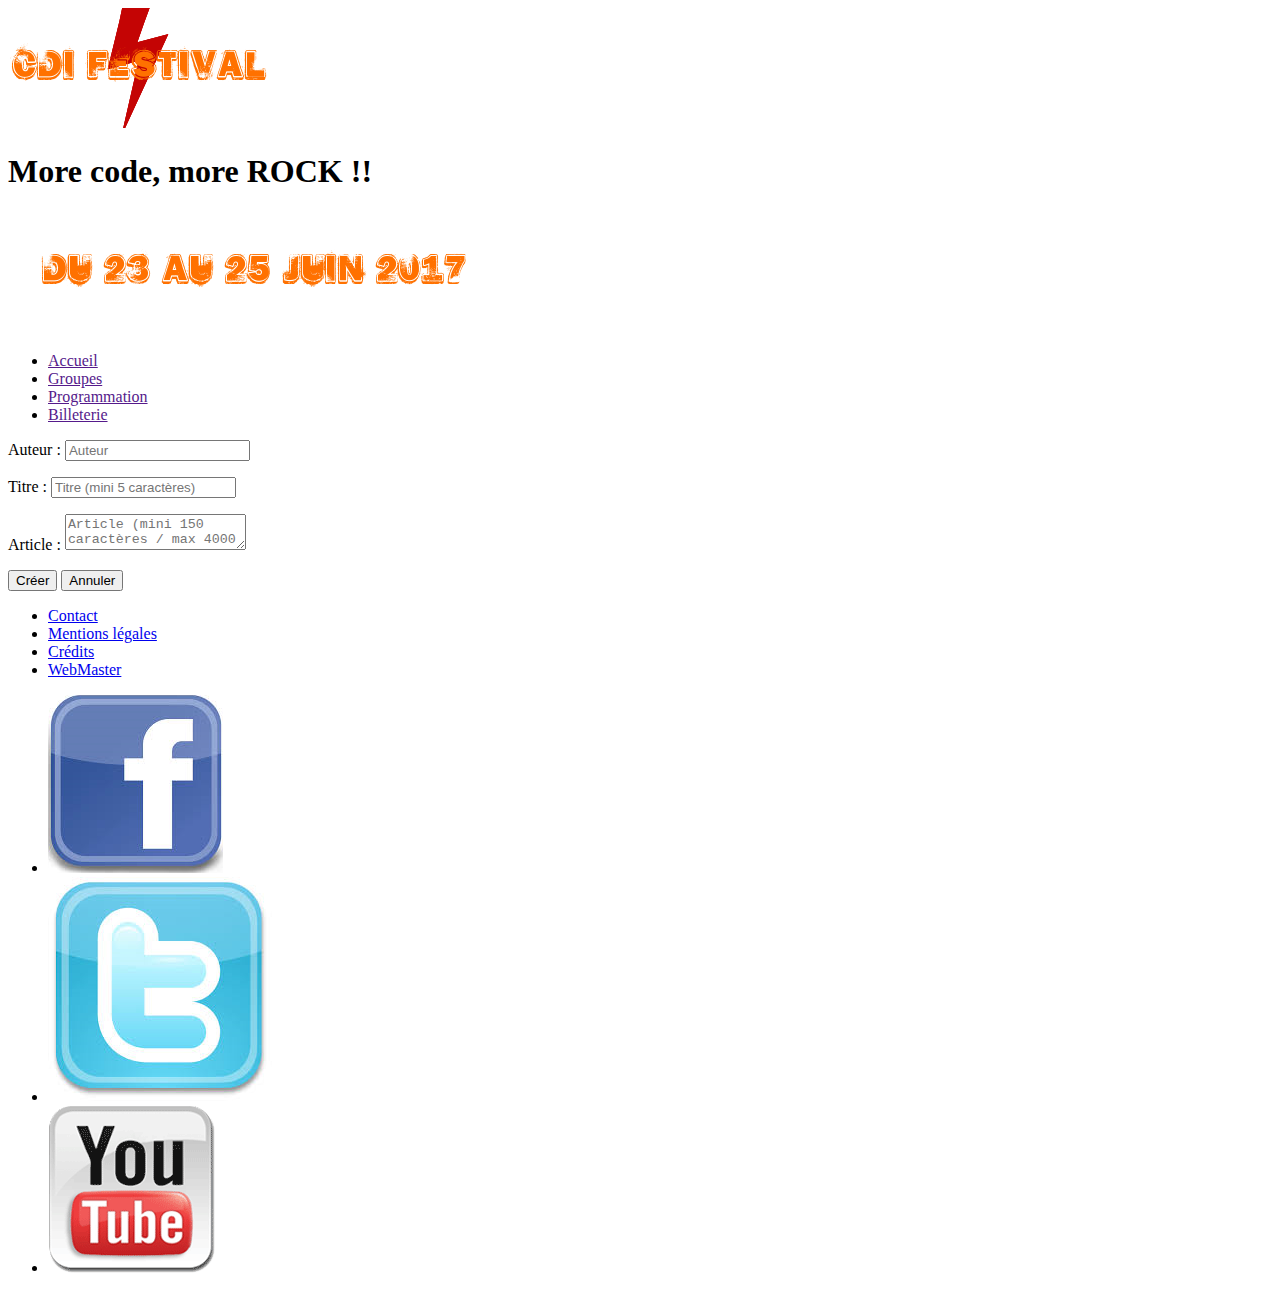
==== CDI-Festival/WebContent/view/article/createArticle.html @ cd0e251f "update createArticle.html" ====
<!DOCTYPE html>

<html lang="fr">

<head>
<meta charset="utf-8" />
<title>Accueil Festival</title>
<link rel="stylesheet" type="text/css" href="http://localhost:8085/CDI_Festival/style/articleStyle.css">
</head>

<body>


<!--  Banner with logo and text -->
	<header class="banner">
		<img id="banner_logo" src="../../images//banner/logo.png">
		<h1 id="slogan">More code, more ROCK !!</h1>
		<img id="banner_dates" src="../../images/banner/dates.png">
	</header>


<!-- Navigation menu bar -->
	<nav id="menu">
		<ul>
			<li><a href="">Accueil</a></li>
			<li><a href="">Groupes</a></li>
			<li><a href="">Programmation</a></li>
			<li><a href="">Billeterie</a></li>
		</ul>
	</nav>


<!-- News maker -->

	<div class="containercreate">
		<form onsubmit="A VENIR" name="btncreate" action="http://localhost:8085/CDI_Festival/article/add" method="post">
			<p>	<label class="aligne" for="author">Auteur :</label> <input type="text" id="author" name="author" placeholder="Auteur"></p>
   	 		<p> <label class="aligne" for="title">Titre :</label> <input type="text" id="title" name="title" placeholder="Titre (mini 5 caractères)"> </p>
   	 		<p> <label class="aligne" for="content">Article :</label> <textarea id="content" name="content" placeholder="Article (mini 150 caractères / max 4000 caractères)"></textarea> </p>
   	 		<div class="btn">
    			<button name="btncreate" type="submit">Créer</button>
    			<button name="btncancel" type="reset">Annuler</button>
    		</div> 
		</form>
	</div>
   	
<!-- Footer with informations, partners and links -->
	<footer class="footer_container">
			<ul class="footer_links, footer_list">
				<li><a href="#">Contact</a></li>
				<li><a href="#">Mentions légales</a></li>
				<li><a href="#">Crédits</a></li>
				<li><a href="#">WebMaster</a></li>
			</ul>
			<ul class="footer_socials, footer_list">
				<li><a href="#"><img id="logo_FB" class="icon" src="../../images/socials/logoFB.png"></a></li>
				<li><a href="#"><img id="logo_Twitter" class="icon" src="../../images/socials/logoTwitter.png"></a></li>
				<li><a href="#"><img id="logo_YT" class="icon" src="../../images/socials/logoYT.png"></a></li>
			</ul>
	</footer>
</body>
</html>
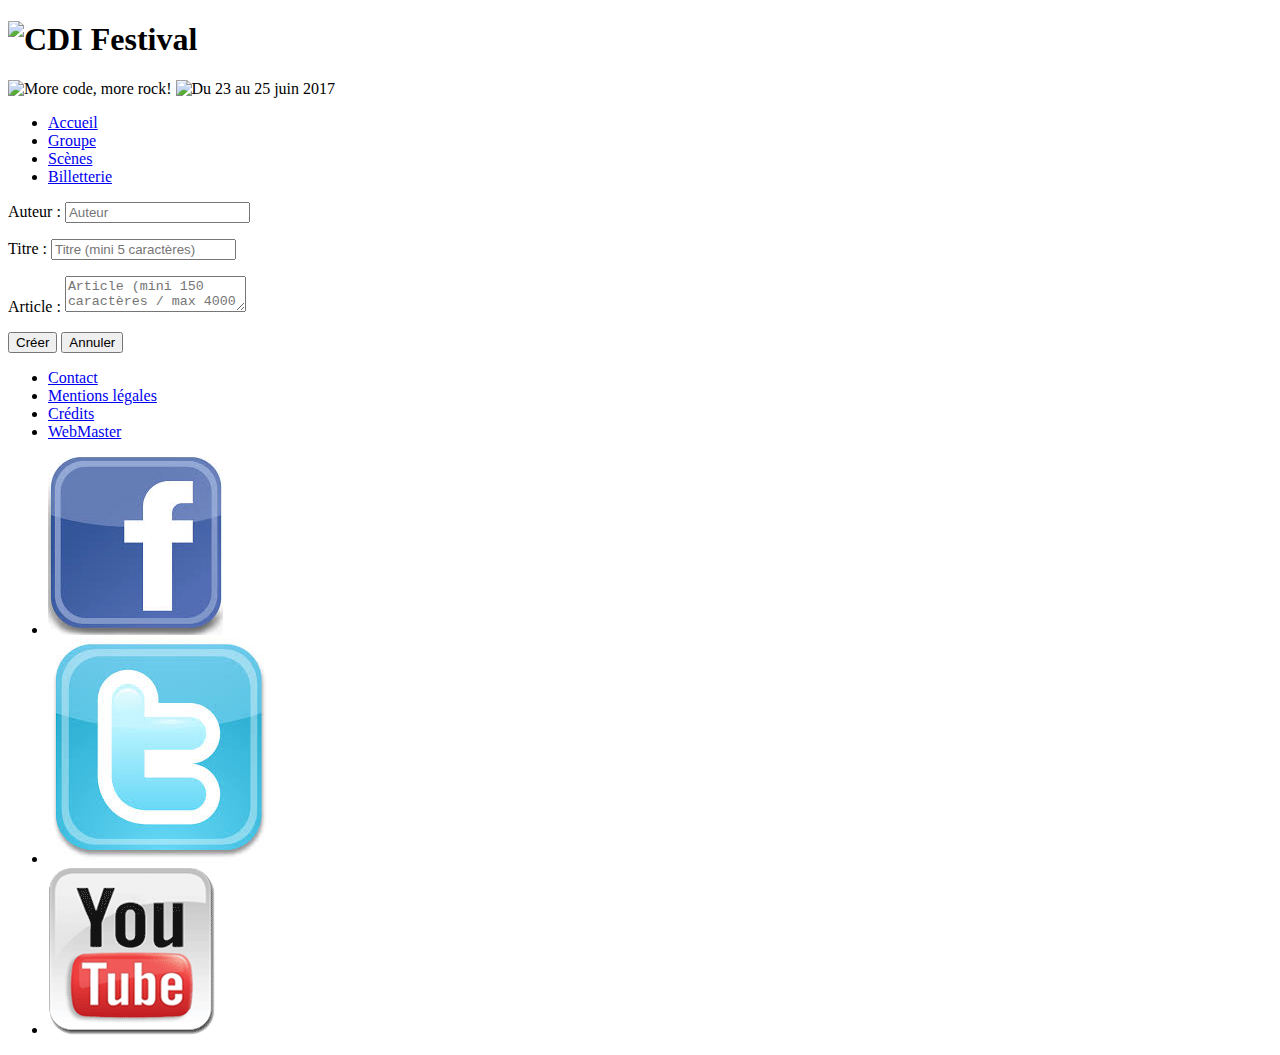
==== commit 5f5ed13f: "Update (Index / Article / ArticleController / createArticle / header / menu / style) Create (article" ====
--- a/CDI-Festival/WebContent/view/article/createArticle.html
+++ b/CDI-Festival/WebContent/view/article/createArticle.html
@@ -6,6 +6,7 @@
 <meta charset="utf-8" />
 <title>Accueil Festival</title>
 <link rel="stylesheet" type="text/css" href="http://localhost:8085/CDI_Festival/style/articleStyle.css">
+<link rel="stylesheet" type="text/css" href="http://localhost:8085/CDI_Festival/style/style.css" />
 </head>
 
 <body>
@@ -13,19 +14,23 @@
 
 <!--  Banner with logo and text -->
 	<header class="banner">
-		<img id="banner_logo" src="../../images//banner/logo.png">
-		<h1 id="slogan">More code, more ROCK !!</h1>
-		<img id="banner_dates" src="../../images/banner/dates.png">
+		<div class="row">
+			<h1>
+				<img id="logo" src="http://localhost:8085/CDI_Festival/images/banner/logo.png" alt="CDI Festival" />
+			</h1>
+			<img class="text" src="http://localhost:8085/CDI_Festival/images/banner/headline.png" alt="More code, more rock!" />
+			<img class="text" src="http://localhost:8085/CDI_Festival/images/banner/dates.png" alt="Du 23 au 25 juin 2017" />
+		</div>
 	</header>
 
 
 <!-- Navigation menu bar -->
-	<nav id="menu">
+	<nav>
 		<ul>
-			<li><a href="">Accueil</a></li>
-			<li><a href="">Groupes</a></li>
-			<li><a href="">Programmation</a></li>
-			<li><a href="">Billeterie</a></li>
+			<li><a href="http://localhost:8085/CDI_Festival/accueil">Accueil</a></li>
+			<li><a href="#" onclick="callBandController('Groupe')">Groupe</a></li>
+			<li><a href="#">Sc&egrave;nes</a></li>
+			<li><a href="pass/show">Billetterie</a></li>
 		</ul>
 	</nav>
 
@@ -33,7 +38,7 @@
 <!-- News maker -->
 
 	<div class="containercreate">
-		<form onsubmit="A VENIR" name="btncreate" action="http://localhost:8085/CDI_Festival/article/add" method="post">
+		<form onsubmit="return isEmpty()" name="creation" action="http://localhost:8085/CDI_Festival/article/add" method="post">
 			<p>	<label class="aligne" for="author">Auteur :</label> <input type="text" id="author" name="author" placeholder="Auteur"></p>
    	 		<p> <label class="aligne" for="title">Titre :</label> <input type="text" id="title" name="title" placeholder="Titre (mini 5 caractères)"> </p>
    	 		<p> <label class="aligne" for="content">Article :</label> <textarea id="content" name="content" placeholder="Article (mini 150 caractères / max 4000 caractères)"></textarea> </p>
@@ -58,5 +63,7 @@
 				<li><a href="#"><img id="logo_YT" class="icon" src="../../images/socials/logoYT.png"></a></li>
 			</ul>
 	</footer>
+	
+<script src="http://localhost:8085/CDI_Festival/js/article.js"></script>
 </body>
 </html>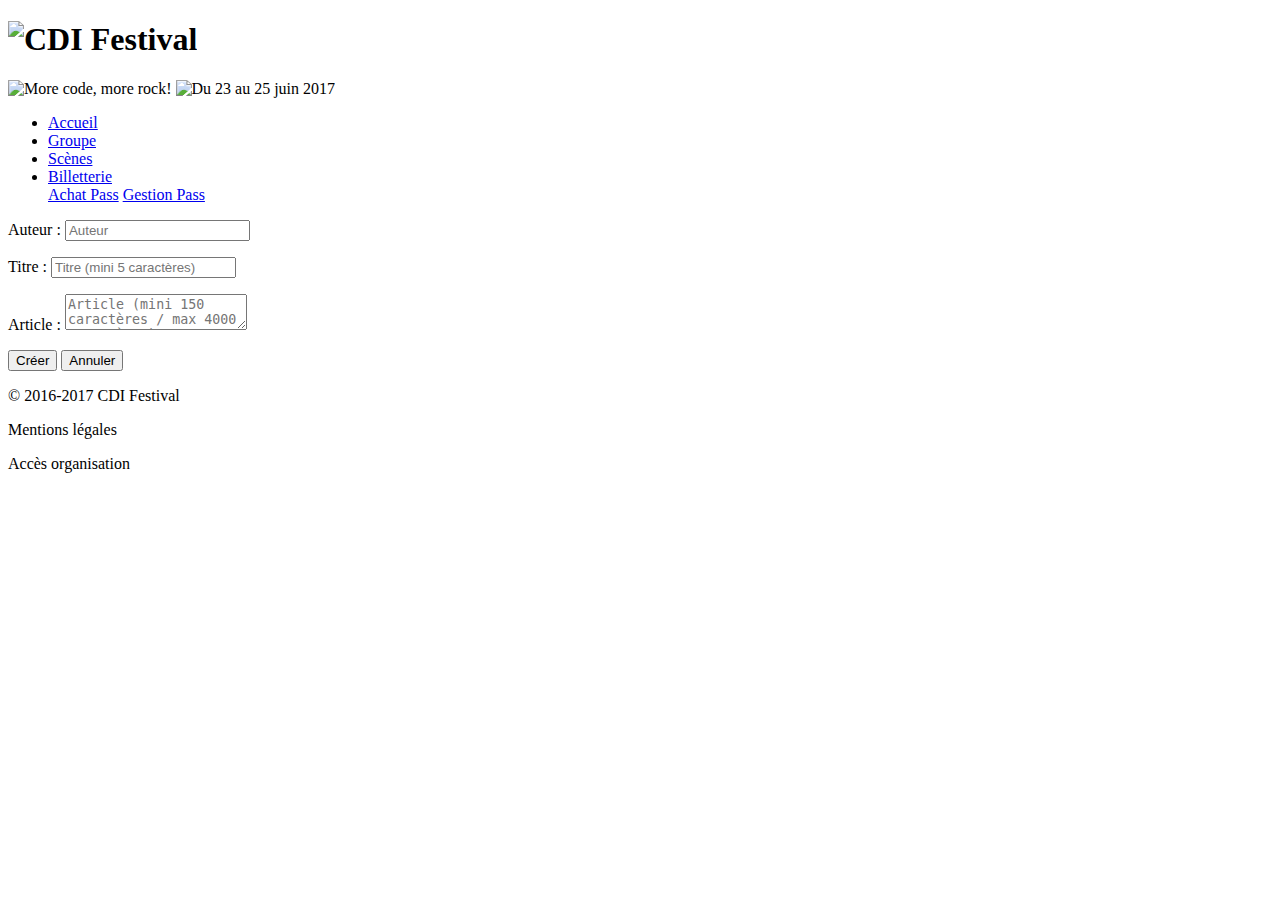
==== commit 3e783b5f: "update (Controller / createArticle / index / menu / read)" ====
--- a/CDI-Festival/WebContent/view/article/createArticle.html
+++ b/CDI-Festival/WebContent/view/article/createArticle.html
@@ -13,31 +13,40 @@
 
 
 <!--  Banner with logo and text -->
-	<header class="banner">
+	<header>
 		<div class="row">
 			<h1>
 				<img id="logo" src="http://localhost:8085/CDI_Festival/images/banner/logo.png" alt="CDI Festival" />
 			</h1>
-			<img class="text" src="http://localhost:8085/CDI_Festival/images/banner/headline.png" alt="More code, more rock!" />
-			<img class="text" src="http://localhost:8085/CDI_Festival/images/banner/dates.png" alt="Du 23 au 25 juin 2017" />
+			<img class="text-header" src="http://localhost:8085/CDI_Festival/images/banner/headline.png" alt="More code, more rock!" />
+			<img class="text-header" src="http://localhost:8085/CDI_Festival/images/banner/dates.png" alt="Du 23 au 25 juin 2017" />
 		</div>
 	</header>
 
 
 <!-- Navigation menu bar -->
 	<nav>
-		<ul>
-			<li><a href="http://localhost:8085/CDI_Festival/accueil">Accueil</a></li>
-			<li><a href="#" onclick="callBandController('Groupe')">Groupe</a></li>
-			<li><a href="#">Sc&egrave;nes</a></li>
-			<li><a href="pass/show">Billetterie</a></li>
-		</ul>
+
+		<input type="hidden" id="contextPath" value="http://localhost:8085/CDI_Festival"/>
+
+			<ul>
+				<li><a href="http://localhost:8085/CDI_Festival/accueil">Accueil</a></li>
+				<li><a href="#" onclick="callBandController('Groupe')">Groupe</a></li>
+				<li><a href="#">Sc&egrave;nes</a></li>
+				<li class="dropdown" ><a href="#">Billetterie</a>	
+					<div class="dropsub">
+						<a href="http://localhost:8085/CDI_Festival/pass/show">Achat Pass</a>
+						<a href="http://localhost:8085/CDI_Festival/pass/manage">Gestion Pass</a>
+					</div>
+				</li>
+		
+			</ul>
 	</nav>
 
 
 <!-- News maker -->
 
-	<div class="containercreate">
+	<div class="container">
 		<form onsubmit="return isEmpty()" name="creation" action="http://localhost:8085/CDI_Festival/article/add" method="post">
 			<p>	<label class="aligne" for="author">Auteur :</label> <input type="text" id="author" name="author" placeholder="Auteur"></p>
    	 		<p> <label class="aligne" for="title">Titre :</label> <input type="text" id="title" name="title" placeholder="Titre (mini 5 caractères)"> </p>
@@ -47,22 +56,15 @@
     			<button name="btncancel" type="reset">Annuler</button>
     		</div> 
 		</form>
+		
+	<footer>
+		<p>&copy; 2016-2017 CDI Festival</p>
+		<p>Mentions l&eacute;gales</p>
+		<p>Acc&egrave;s organisation</p>
+	</footer>
 	</div>
    	
 <!-- Footer with informations, partners and links -->
-	<footer class="footer_container">
-			<ul class="footer_links, footer_list">
-				<li><a href="#">Contact</a></li>
-				<li><a href="#">Mentions légales</a></li>
-				<li><a href="#">Crédits</a></li>
-				<li><a href="#">WebMaster</a></li>
-			</ul>
-			<ul class="footer_socials, footer_list">
-				<li><a href="#"><img id="logo_FB" class="icon" src="../../images/socials/logoFB.png"></a></li>
-				<li><a href="#"><img id="logo_Twitter" class="icon" src="../../images/socials/logoTwitter.png"></a></li>
-				<li><a href="#"><img id="logo_YT" class="icon" src="../../images/socials/logoYT.png"></a></li>
-			</ul>
-	</footer>
 	
 <script src="http://localhost:8085/CDI_Festival/js/article.js"></script>
 </body>
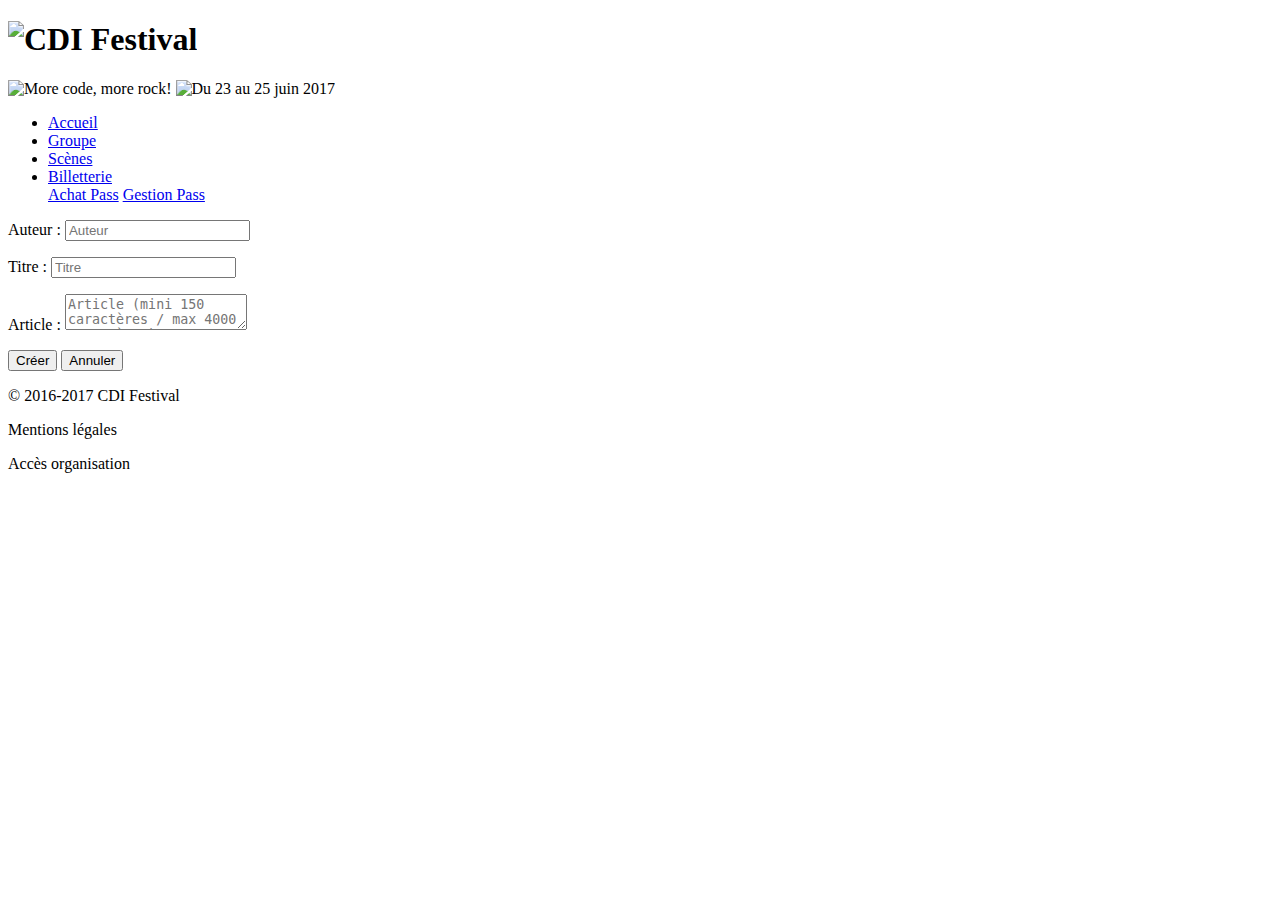
==== commit 37453be3: "update (COntroller / RequestArticle / article / articleStyle / creatArticle / index)" ====
--- a/CDI-Festival/WebContent/view/article/createArticle.html
+++ b/CDI-Festival/WebContent/view/article/createArticle.html
@@ -48,9 +48,19 @@
 
 	<div class="container">
 		<form onsubmit="return isEmpty()" name="creation" action="http://localhost:8085/CDI_Festival/article/add" method="post">
-			<p>	<label class="aligne" for="author">Auteur :</label> <input type="text" id="author" name="author" placeholder="Auteur"></p>
-   	 		<p> <label class="aligne" for="title">Titre :</label> <input type="text" id="title" name="title" placeholder="Titre (mini 5 caractères)"> </p>
-   	 		<p> <label class="aligne" for="content">Article :</label> <textarea id="content" name="content" placeholder="Article (mini 150 caractères / max 4000 caractères)"></textarea> </p>
+			<p>	
+				<label class="aligne" for="author">Auteur :</label> 
+				<input type="text" id="author" name="author" placeholder="Auteur" onchange="changeElement(this.element)">
+			</p>
+   	 		<p> 
+   	 			<label class="aligne" for="title">Titre :</label> 
+   	 			<input type="text" id="title" name="title" placeholder="Titre" onchange="changeElement(this.element)"> 
+   	 		</p>
+   	 		<p> 
+   	 			<label class="aligne" for="content">Article :</label> 
+   	 			<textarea id="content" name="content" placeholder="Article (mini 150 caractères / max 4000 caractères)" onchange="changeElement(this.element)"></textarea> 
+   	 		</p>
+   	 		
    	 		<div class="btn">
     			<button name="btncreate" type="submit">Créer</button>
     			<button name="btncancel" type="reset">Annuler</button>
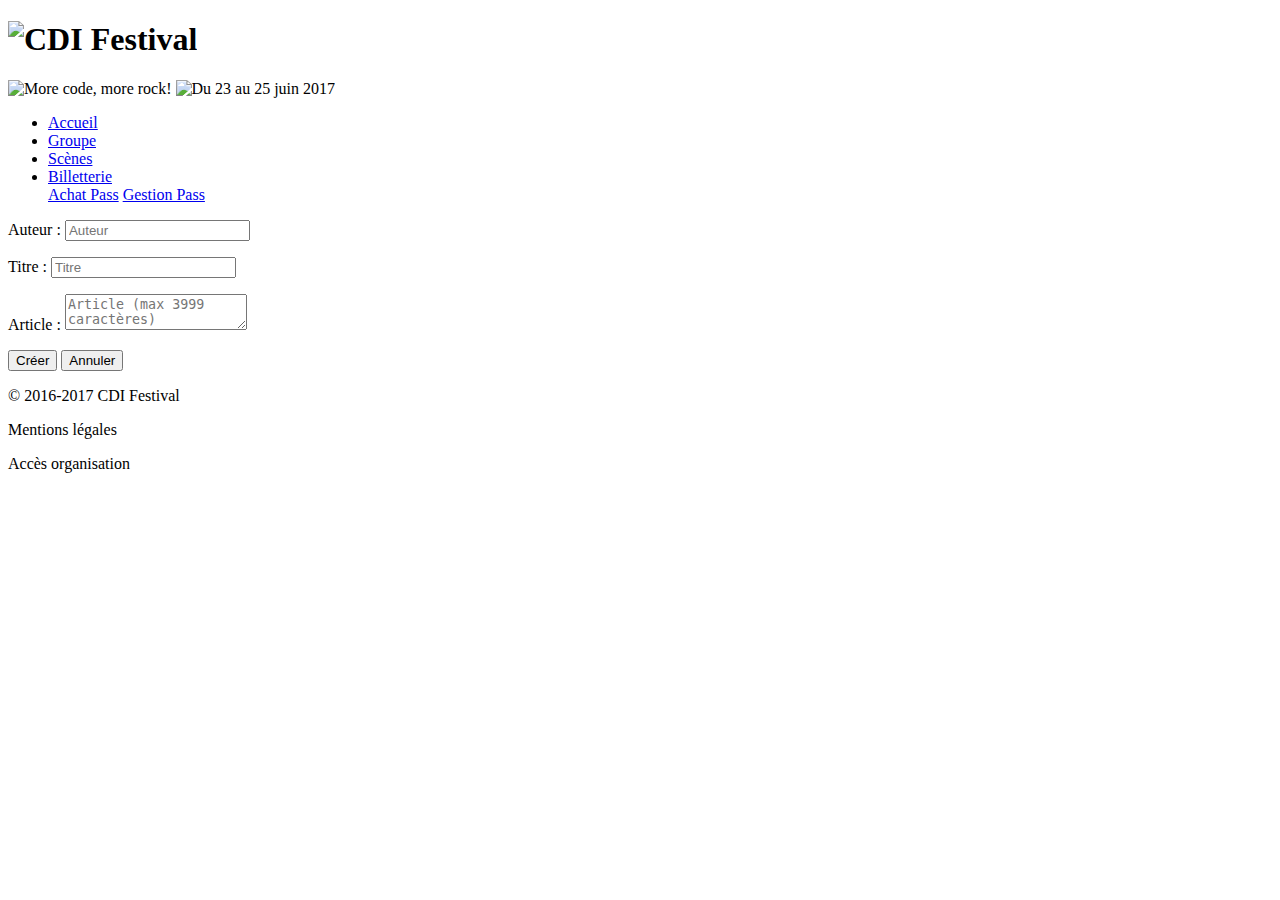
==== commit a5127d2c: "Merge branch 'master' of https://github.com/CDI-Festival/cdi-festival.git" ====
--- a/CDI-Festival/WebContent/view/article/createArticle.html
+++ b/CDI-Festival/WebContent/view/article/createArticle.html
@@ -3,10 +3,10 @@
 <html lang="fr">
 
 <head>
-<meta charset="utf-8" />
-<title>Accueil Festival</title>
-<link rel="stylesheet" type="text/css" href="http://localhost:8085/CDI_Festival/style/articleStyle.css">
-<link rel="stylesheet" type="text/css" href="http://localhost:8085/CDI_Festival/style/style.css" />
+	<meta charset="utf-8" />
+	<title>Création d'article</title>
+	<link rel="stylesheet" type="text/css" href="http://localhost:8085/CDI_Festival/style/articleStyle.css">
+	<link rel="stylesheet" type="text/css" href="http://localhost:8085/CDI_Festival/style/style.css" />
 </head>
 
 <body>
@@ -47,18 +47,18 @@
 <!-- News maker -->
 
 	<div class="container">
-		<form onsubmit="return isEmpty()" name="creation" action="http://localhost:8085/CDI_Festival/article/add" method="post">
+		<form onsubmit="return validateOnClick()" name="creation" action="http://localhost:8085/CDI_Festival/article/add" method="post">
 			<p>	
 				<label class="aligne" for="author">Auteur :</label> 
-				<input type="text" id="author" name="author" placeholder="Auteur" onchange="changeElement(this.element)">
+				<input type="text" id="author" name="author" placeholder="Auteur">
 			</p>
    	 		<p> 
    	 			<label class="aligne" for="title">Titre :</label> 
-   	 			<input type="text" id="title" name="title" placeholder="Titre" onchange="changeElement(this.element)"> 
+   	 			<input type="text" id="title" name="title" placeholder="Titre"> 
    	 		</p>
    	 		<p> 
    	 			<label class="aligne" for="content">Article :</label> 
-   	 			<textarea id="content" name="content" placeholder="Article (mini 150 caractères / max 4000 caractères)" onchange="changeElement(this.element)"></textarea> 
+   	 			<textarea id="content" name="content" placeholder="Article (max 3999 caractères)" maxlength="3999"></textarea> 
    	 		</p>
    	 		
    	 		<div class="btn">
